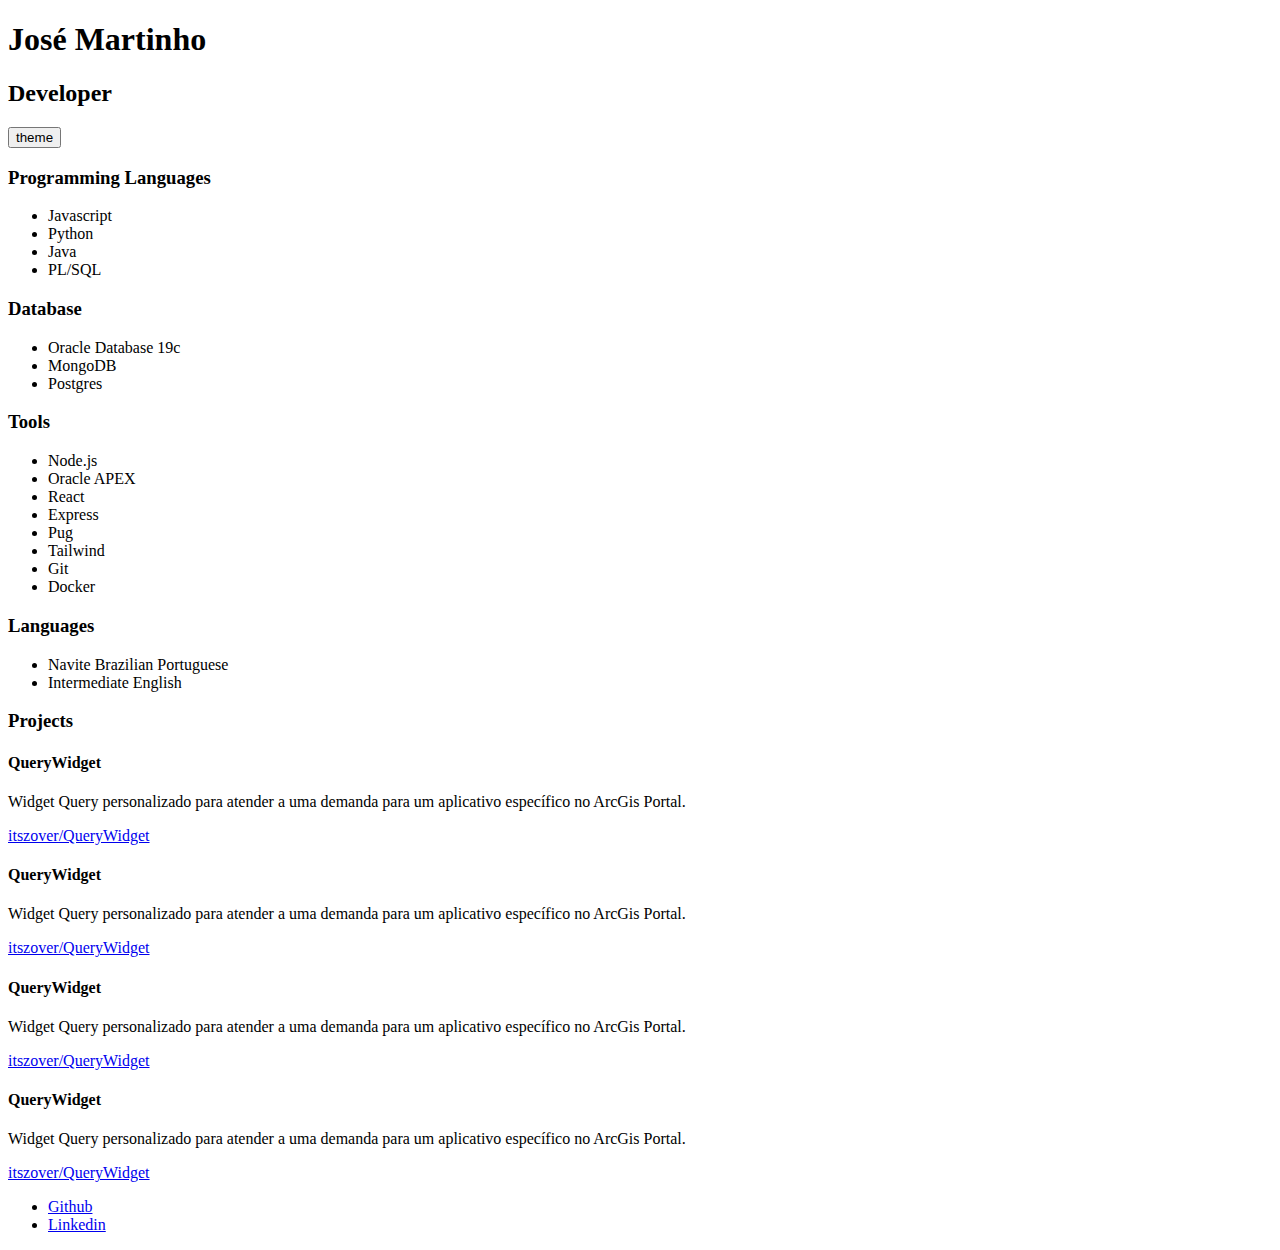
==== public/index.html @ 3c69c425 "chore: set path as relative in index.html" ====
<!DOCTYPE html>
<html lang="en">

<head>
    <meta charset="UTF-8">
    <meta name="viewport" content="width=device-width, initial-scale=1.0">
    <meta name="author" content="José Augusto Gomes Martinho">
    <title>. . .</title>
    <link rel="shortcut icon" href="./assets/heart.ico" type="image/x-icon">
    <link rel="stylesheet" href="./style.css">
    <script defer src="./../src/App.js" type="module"></script>
</head>

<body>
    <header id="title">
        <h1>José Martinho</h1>
        <h2>Developer</h2>
        <section id="about-box">
            <p id="about"></p>
            <p id="about1"></p>
            <p id="about2"></p>
        </section>
        <button type="button" id="theme-toggle">theme</button>
    </header>
    <main>
        <section id="knowledge-box">
                <div id="knowledge">
                    <div>
                        <h3>Programming Languages</h3>
                        <ul>
                            <li>Javascript</li>
                            <li>Python</li>
                            <li>Java</li>
                            <li>PL/SQL</li>
                        </ul>
                    </div>
                    <div>
                        <h3>Database</h3>
                        <ul>
                            <li>Oracle Database 19c</li>
                            <li>MongoDB</li>
                            <li>Postgres</li>
                        </ul>
                    </div>
                    <div>
                        <h3>Tools</h3>
                        <ul>
                            <li>Node.js</li>
                            <li>Oracle APEX</li>
                            <li>React</li>
                            <li>Express</li>
                            <li>Pug</li>
                            <li>Tailwind</li>
                            <li>Git</li>
                            <li>Docker</li>
                        </ul>
                    </div>
                    <div>
                        <h3>Languages</h3>
                        <ul>
                            <li>Navite Brazilian Portuguese</li>
                            <li>Intermediate English</li>
                        </ul>
                    </div>
                </div>
        </section>
        <section id="projects">
            <h3>Projects</h3>
            <div id="project-box">
                <div class="project">
                    <h4>QueryWidget</h4>
                    <p>Widget Query personalizado para atender a uma demanda para um aplicativo específico no ArcGis Portal.</p>
                    <span><a href="https://github.com/itszover/QueryWidget" target="_blank" rel="noopener noreferrer">itszover/QueryWidget</a></span>
                </div>
                <div class="project">
                    <h4>QueryWidget</h4>
                    <p>Widget Query personalizado para atender a uma demanda para um aplicativo específico no ArcGis Portal.</p>
                    <span><a href="https://github.com/itszover/QueryWidget" target="_blank" rel="noopener noreferrer">itszover/QueryWidget</a></span>
                </div>
                <div class="project">
                    <h4>QueryWidget</h4>
                    <p>Widget Query personalizado para atender a uma demanda para um aplicativo específico no ArcGis Portal.</p>
                    <span><a href="https://github.com/itszover/QueryWidget" target="_blank" rel="noopener noreferrer">itszover/QueryWidget</a></span>
                </div>
                <div class="project">
                    <h4>QueryWidget</h4>
                    <p>Widget Query personalizado para atender a uma demanda para um aplicativo específico no ArcGis Portal.</p>
                    <span><a href="https://github.com/itszover/QueryWidget" target="_blank" rel="noopener noreferrer">itszover/QueryWidget</a></span>
                </div>
            </div>
        </section>
    </main>
    <footer>
        <i id="cite"></i>
        <ul>
            <li><a href="http://github.com/itszover" target="_blank" rel="noopener noreferrer">Github</a></li>
            <li><a href="https://www.linkedin.com/in/joseaugusto-gm/" target="_blank" rel="noopener noreferrer">Linkedin</a></li>
        </ul>
    </footer>
</body>

</html>
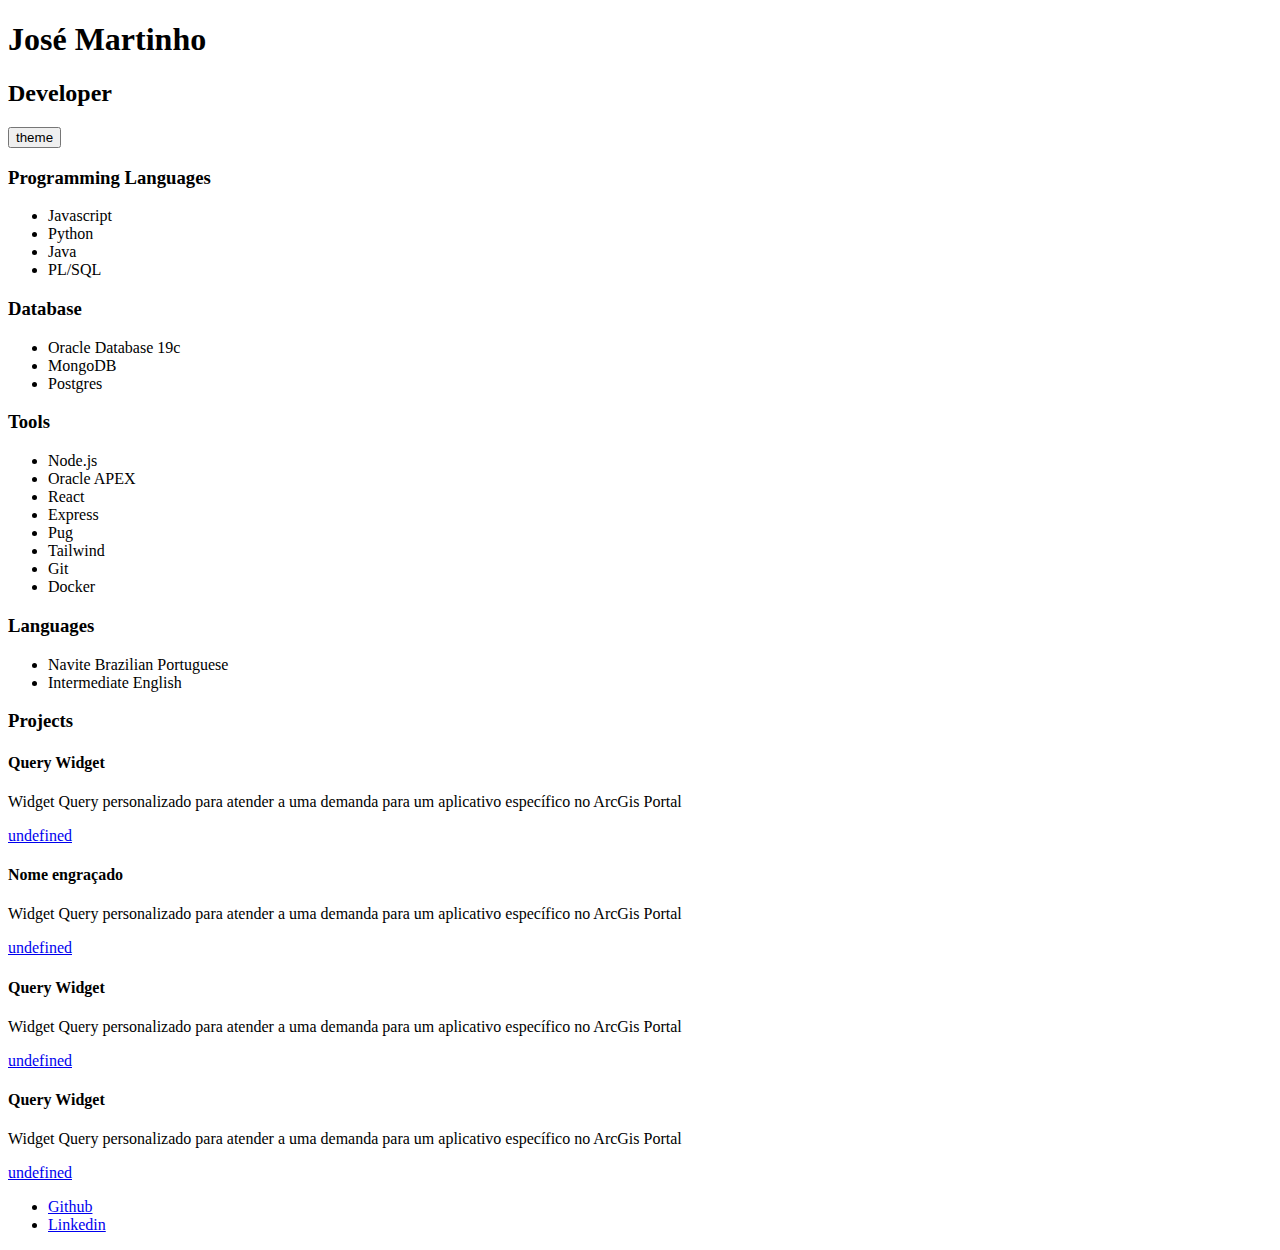
==== commit 6b4d8054: "chore: Remove duplicate project entries in index.html" ====
--- a/public/index.html
+++ b/public/index.html
@@ -8,7 +8,7 @@
     <title>. . .</title>
     <link rel="shortcut icon" href="./assets/heart.ico" type="image/x-icon">
     <link rel="stylesheet" href="./style.css">
-    <script defer src="./../src/App.js" type="module"></script>
+    <script defer src="./../App.js" type="module"></script>
 </head>
 
 <body>
@@ -67,26 +67,6 @@
         <section id="projects">
             <h3>Projects</h3>
             <div id="project-box">
-                <div class="project">
-                    <h4>QueryWidget</h4>
-                    <p>Widget Query personalizado para atender a uma demanda para um aplicativo específico no ArcGis Portal.</p>
-                    <span><a href="https://github.com/itszover/QueryWidget" target="_blank" rel="noopener noreferrer">itszover/QueryWidget</a></span>
-                </div>
-                <div class="project">
-                    <h4>QueryWidget</h4>
-                    <p>Widget Query personalizado para atender a uma demanda para um aplicativo específico no ArcGis Portal.</p>
-                    <span><a href="https://github.com/itszover/QueryWidget" target="_blank" rel="noopener noreferrer">itszover/QueryWidget</a></span>
-                </div>
-                <div class="project">
-                    <h4>QueryWidget</h4>
-                    <p>Widget Query personalizado para atender a uma demanda para um aplicativo específico no ArcGis Portal.</p>
-                    <span><a href="https://github.com/itszover/QueryWidget" target="_blank" rel="noopener noreferrer">itszover/QueryWidget</a></span>
-                </div>
-                <div class="project">
-                    <h4>QueryWidget</h4>
-                    <p>Widget Query personalizado para atender a uma demanda para um aplicativo específico no ArcGis Portal.</p>
-                    <span><a href="https://github.com/itszover/QueryWidget" target="_blank" rel="noopener noreferrer">itszover/QueryWidget</a></span>
-                </div>
             </div>
         </section>
     </main>
